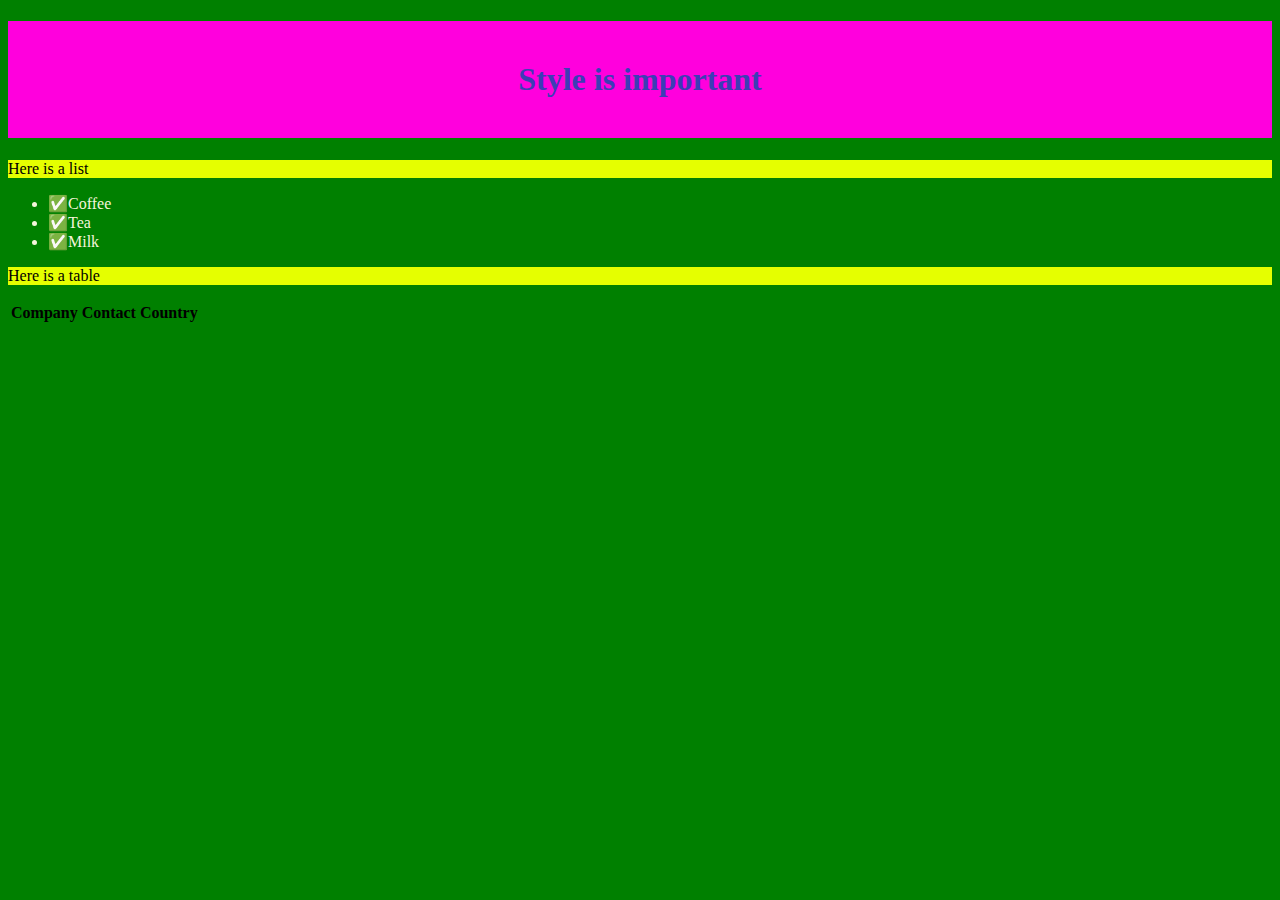
==== index2.html @ f4fd4024 "Initial commit" ====
<!DOCTYPE html>
<!-- ICS2O-Unit1-04-HTML-CSS -->
<html lang="en-ca">
  <head>
    <meta charset="utf-8" />
    <meta name="description" content="My second webpage, with CSS" />
    <meta name="keywords" content="mths, ics2o" />
    <meta name="author" content="Mr. Coxall" />
    <meta name="viewport" content="width=device-width, initial-scale=1.0" />
    <link rel="stylesheet" href="./css/style2.css" />
    <title>My second webpage, with CSS</title>
  </head>
  <body>
    <h1>Style is important</h1>
    <p>Here is a list</p>
    <ul>
      <li>Coffee</li>
      <li>Tea</li>
      <li>Milk</li>
    </ul>
    <p>Here is a table</p>
    <table>
      <tr>
        <th>Company</th>
        <th>Contact</th>
        <th>Country</th>
      </tr>
---- css/style2.css ----
/* Created by: Andre Deveau
 * Created on: Sep 2022
 * This CSS file defines the style for index2.html ICS2O-Unit1-04-HTML-CSS
*/

body {
  background-color: green;
}

h1 {
  background-color: rgb(255 0 221);
  color: hsl(239deg 50% 47%);
  padding: 40px;
  text-align: center;
}

p {
  background-color: #e5ff00;
}

ul {
  color: beige;
}

ul li::before {
  content: "✅";
}
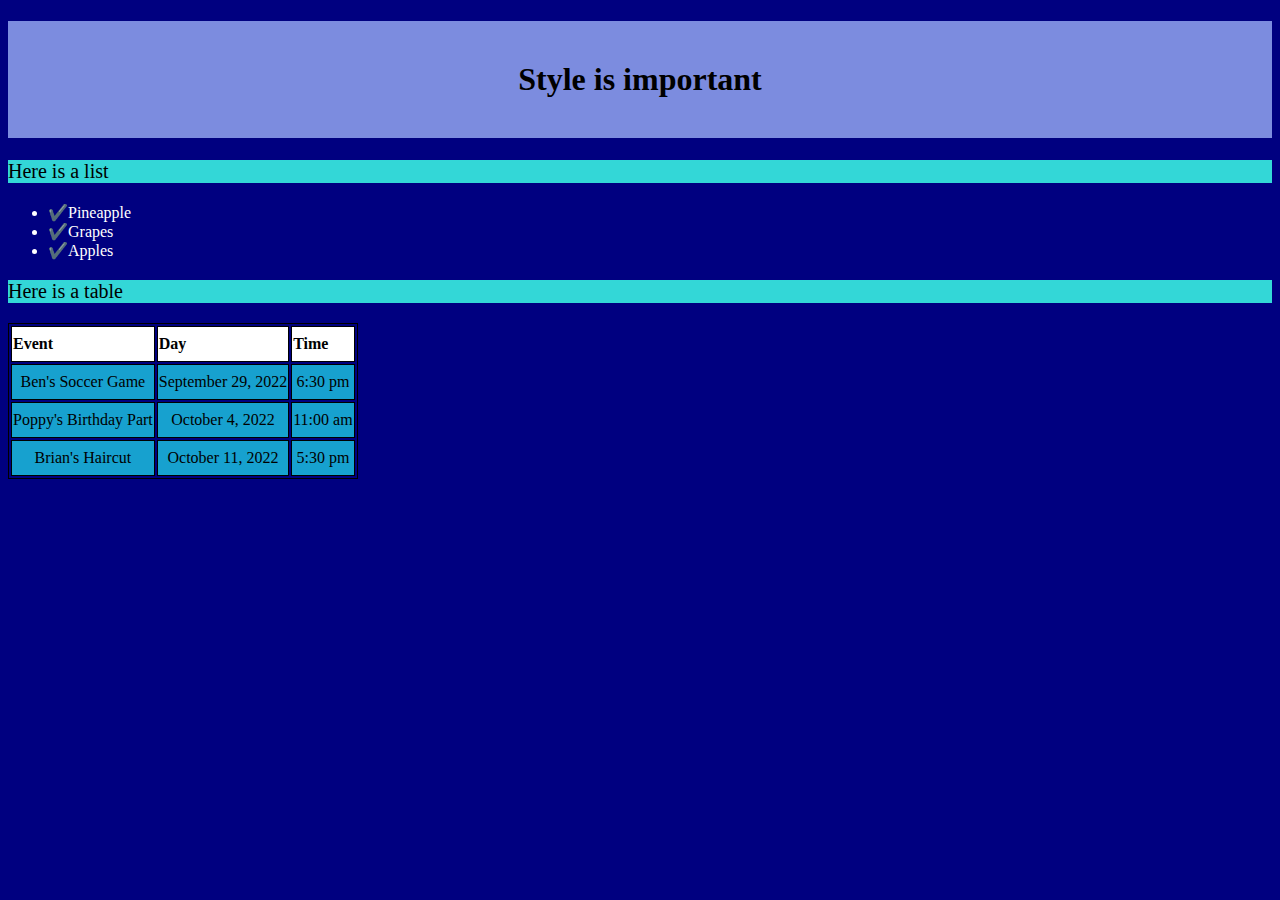
==== commit 9ded86fb: "init" ====
--- a/index2.html
+++ b/index2.html
@@ -1,12 +1,12 @@
 <!DOCTYPE html>
-<!-- ICS2O-Unit1-04-HTML-CSS -->
+<!-- ICS2O-Unit1-04-CSS -->
 <html lang="en-ca">
   <head>
     <meta charset="utf-8" />
-    <meta name="description" content="My second webpage, with CSS" />
-    <meta name="keywords" content="mths, ics2o" />
-    <meta name="author" content="Mr. Coxall" />
-    <meta name="viewport" content="width=device-width, initial-scale=1.0" />
+    <meta name="description" content="My first webpage, with CSS" />
+    <meta name="keywords" content="MTHS, ICS2O" />
+    <meta name="author" content="Andre Deveau" />
+    <meta name="viewpoint" content="width=device-width, initial-scale=0-1" />
     <link rel="stylesheet" href="./css/style2.css" />
     <title>My second webpage, with CSS</title>
   </head>
@@ -14,14 +14,32 @@
     <h1>Style is important</h1>
     <p>Here is a list</p>
     <ul>
-      <li>Coffee</li>
-      <li>Tea</li>
-      <li>Milk</li>
+      <li>Pineapple</li>
+      <li>Grapes</li>
+      <li>Apples</li>
     </ul>
     <p>Here is a table</p>
     <table>
       <tr>
-        <th>Company</th>
-        <th>Contact</th>
-        <th>Country</th>
-      </tr>+        <th>Event</th>
+        <th>Day</th>
+        <th>Time</th>
+      </tr>
+      <tr>
+        <td>Ben's Soccer Game</td>
+        <td>September 29, 2022</td>
+        <td>6:30 pm</td>
+      </tr>
+      <tr>
+        <td>Poppy's Birthday Part</td>
+        <td>October 4, 2022</td>
+        <td>11:00 am</td>
+      </tr>
+      <tr>
+        <td>Brian's Haircut</td>
+        <td>October 11, 2022</td>
+        <td>5:30 pm</td>
+      </tr>
+    </table>
+  </body>
+</html>
--- a/css/style2.css
+++ b/css/style2.css
@@ -1,27 +1,46 @@
 /* Created by: Andre Deveau
  * Created on: Sep 2022
- * This CSS file defines the style for index2.html ICS2O-Unit1-04-HTML-CSS
+ * This CSS file defines the style for index2.html ICS2O-Unit1-04-CSS
 */
 
 body {
-  background-color: green;
+  background-color: navy;
 }
 
 h1 {
-  background-color: rgb(255 0 221);
-  color: hsl(239deg 50% 47%);
+  background-color: rgb(124 140 223);
+  color: hsl(0deg 0% 0%);
   padding: 40px;
   text-align: center;
 }
 
 p {
-  background-color: #e5ff00;
+  background-color: #33d7d7;
+  font-size: 20px;
 }
 
 ul {
-  color: beige;
+  color: white;
 }
 
 ul li::before {
-  content: "✅";
-}+  content: "✔️";
+}
+
+table {
+  border: solid thin;
+}
+
+th {
+  height: 2rem;
+  background: white;
+  border: 1px solid black;
+  text-align: left;
+}
+
+td {
+  height: 2rem;
+  background: #17a1cf;
+  border: 1px solid black;
+  text-align: center;
+}
